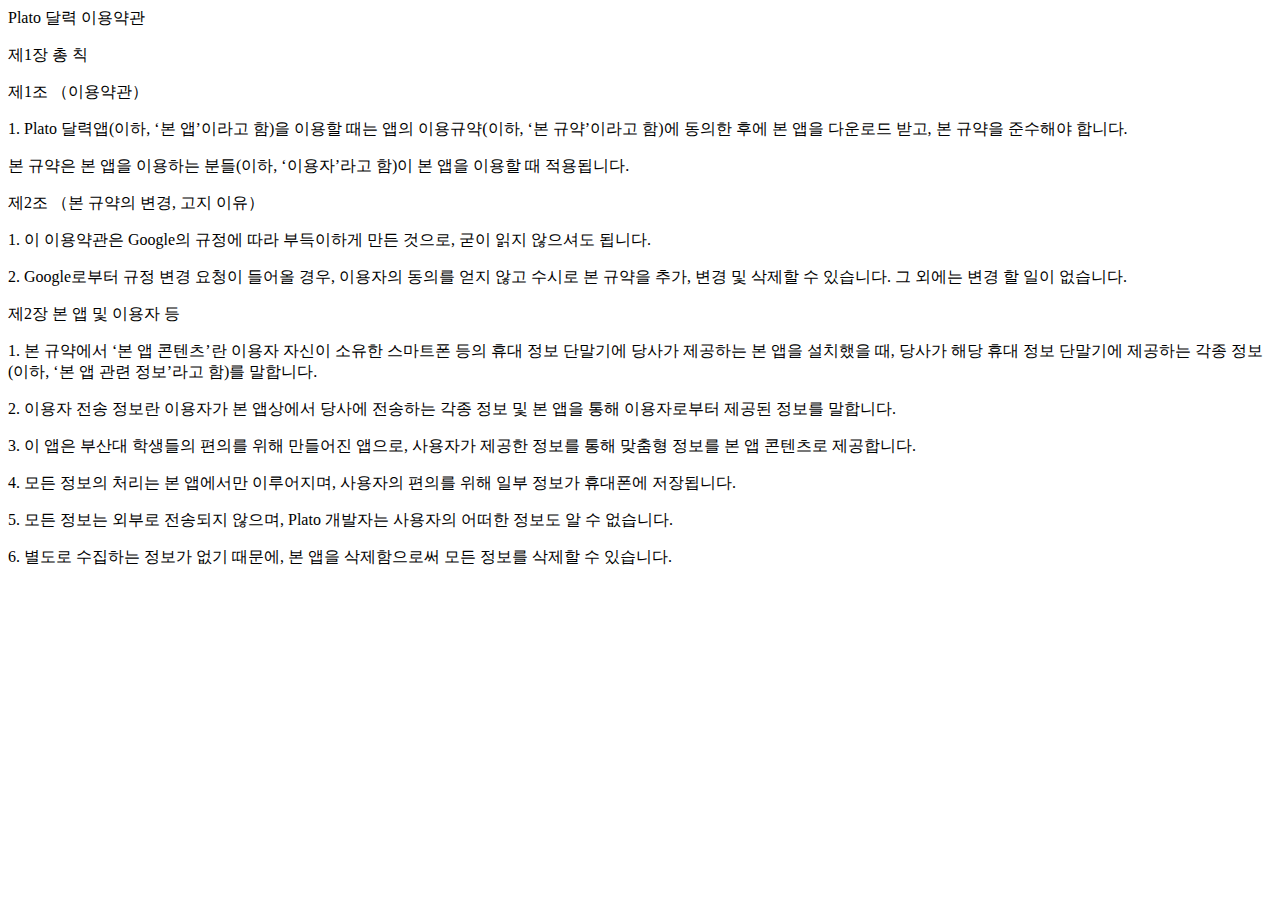
==== app_terms_and_conditions.html @ f2a93632 "Create app_terms_and_conditions.html" ====
<html>

<head>Plato 달력 이용약관</head>

<p>제1장 총 칙</p>

<p>제1조 （이용약관）</p>
<p>1. Plato 달력앱(이하, ‘본 앱’이라고 함)을 이용할 때는 앱의 이용규약(이하, ‘본 규약’이라고 함)에 동의한 후에 본 앱을 다운로드 받고, 본 규약을 준수해야 합니다.</p>
<p>본 규약은 본 앱을 이용하는 분들(이하, ‘이용자’라고 함)이 본 앱을 이용할 때 적용됩니다.</p>

<p>제2조 （본 규약의 변경, 고지 이유）</p>
<p>1. 이 이용약관은 Google의 규정에 따라 부득이하게 만든 것으로, 굳이 읽지 않으셔도 됩니다.</p>
<p>2. Google로부터 규정 변경 요청이 들어올 경우, 이용자의 동의를 얻지 않고 수시로 본 규약을 추가, 변경 및 삭제할 수 있습니다. 그 외에는 변경 할 일이 없습니다.</p>


<p>제2장 본 앱 및 이용자 등</p>
<p>1. 본 규약에서 ‘본 앱 콘텐츠’란 이용자 자신이 소유한 스마트폰 등의 휴대 정보 단말기에 당사가 제공하는 본 앱을 설치했을 때, 당사가 해당 휴대 정보 단말기에 제공하는 각종 정보(이하, ‘본 앱 관련 정보’라고 함)를 말합니다.</p>
<p>2. 이용자 전송 정보란 이용자가 본 앱상에서 당사에 전송하는 각종 정보 및 본 앱을 통해 이용자로부터 제공된 정보를 말합니다.</p>
<p>3. 이 앱은 부산대 학생들의 편의를 위해 만들어진 앱으로, 사용자가 제공한 정보를 통해 맞춤형 정보를 본 앱 콘텐츠로 제공합니다.</p>
<p>4. 모든 정보의 처리는 본 앱에서만 이루어지며, 사용자의 편의를 위해 일부 정보가 휴대폰에 저장됩니다.</p>
<p>5. 모든 정보는 외부로 전송되지 않으며, Plato 개발자는 사용자의 어떠한 정보도 알 수 없습니다.</p>
<p>6. 별도로 수집하는 정보가 없기 때문에, 본 앱을 삭제함으로써 모든 정보를 삭제할 수 있습니다.</p>


</html>
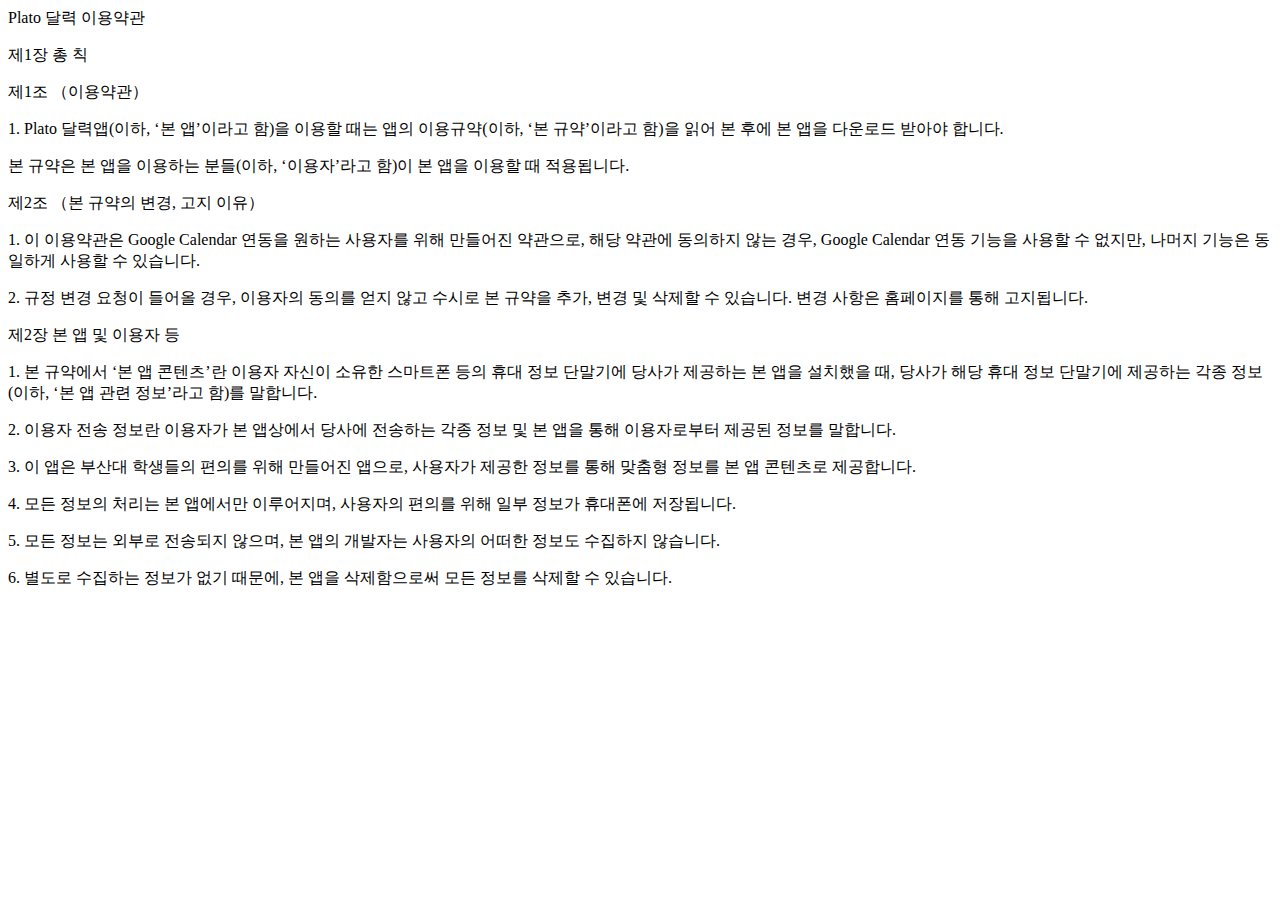
==== commit a5eccd49: "." ====
--- a/app_terms_and_conditions.html
+++ b/app_terms_and_conditions.html
@@ -5,12 +5,12 @@
 <p>제1장 총 칙</p>
 
 <p>제1조 （이용약관）</p>
-<p>1. Plato 달력앱(이하, ‘본 앱’이라고 함)을 이용할 때는 앱의 이용규약(이하, ‘본 규약’이라고 함)에 동의한 후에 본 앱을 다운로드 받고, 본 규약을 준수해야 합니다.</p>
+<p>1. Plato 달력앱(이하, ‘본 앱’이라고 함)을 이용할 때는 앱의 이용규약(이하, ‘본 규약’이라고 함)을 읽어 본 후에 본 앱을 다운로드 받아야 합니다.</p>
 <p>본 규약은 본 앱을 이용하는 분들(이하, ‘이용자’라고 함)이 본 앱을 이용할 때 적용됩니다.</p>
 
 <p>제2조 （본 규약의 변경, 고지 이유）</p>
-<p>1. 이 이용약관은 Google의 규정에 따라 부득이하게 만든 것으로, 굳이 읽지 않으셔도 됩니다.</p>
-<p>2. Google로부터 규정 변경 요청이 들어올 경우, 이용자의 동의를 얻지 않고 수시로 본 규약을 추가, 변경 및 삭제할 수 있습니다. 그 외에는 변경 할 일이 없습니다.</p>
+<p>1. 이 이용약관은 Google Calendar 연동을 원하는 사용자를 위해 만들어진 약관으로, 해당 약관에 동의하지 않는 경우, Google Calendar 연동 기능을 사용할 수 없지만, 나머지 기능은 동일하게 사용할 수 있습니다.</p>
+<p>2. 규정 변경 요청이 들어올 경우, 이용자의 동의를 얻지 않고 수시로 본 규약을 추가, 변경 및 삭제할 수 있습니다. 변경 사항은 홈페이지를 통해 고지됩니다.</p>
 
 
 <p>제2장 본 앱 및 이용자 등</p>
@@ -18,7 +18,7 @@
 <p>2. 이용자 전송 정보란 이용자가 본 앱상에서 당사에 전송하는 각종 정보 및 본 앱을 통해 이용자로부터 제공된 정보를 말합니다.</p>
 <p>3. 이 앱은 부산대 학생들의 편의를 위해 만들어진 앱으로, 사용자가 제공한 정보를 통해 맞춤형 정보를 본 앱 콘텐츠로 제공합니다.</p>
 <p>4. 모든 정보의 처리는 본 앱에서만 이루어지며, 사용자의 편의를 위해 일부 정보가 휴대폰에 저장됩니다.</p>
-<p>5. 모든 정보는 외부로 전송되지 않으며, Plato 개발자는 사용자의 어떠한 정보도 알 수 없습니다.</p>
+<p>5. 모든 정보는 외부로 전송되지 않으며, 본 앱의 개발자는 사용자의 어떠한 정보도 수집하지 않습니다.</p>
 <p>6. 별도로 수집하는 정보가 없기 때문에, 본 앱을 삭제함으로써 모든 정보를 삭제할 수 있습니다.</p>
 
 
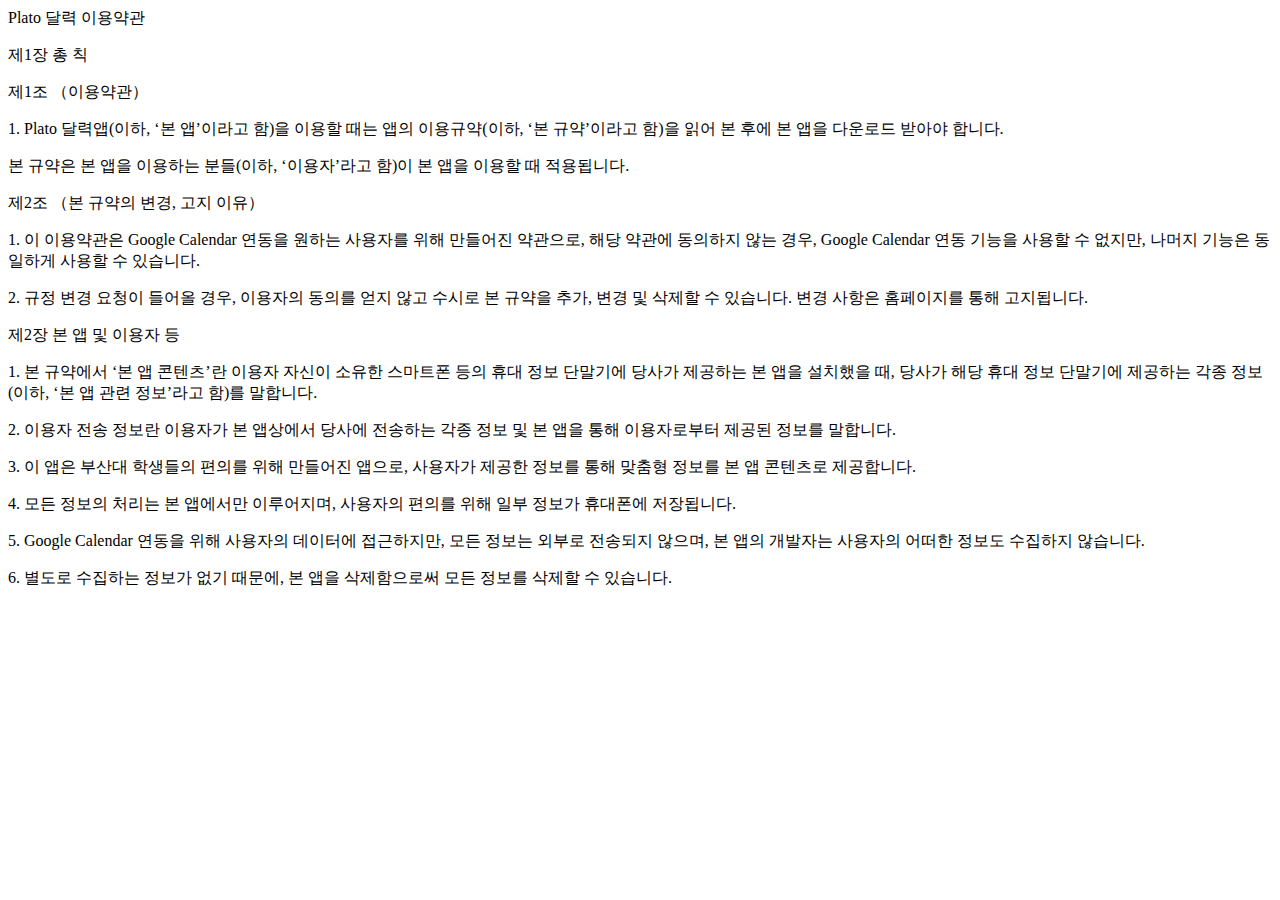
==== commit 8d8a8652: "Update app_terms_and_conditions.html" ====
--- a/app_terms_and_conditions.html
+++ b/app_terms_and_conditions.html
@@ -18,7 +18,7 @@
 <p>2. 이용자 전송 정보란 이용자가 본 앱상에서 당사에 전송하는 각종 정보 및 본 앱을 통해 이용자로부터 제공된 정보를 말합니다.</p>
 <p>3. 이 앱은 부산대 학생들의 편의를 위해 만들어진 앱으로, 사용자가 제공한 정보를 통해 맞춤형 정보를 본 앱 콘텐츠로 제공합니다.</p>
 <p>4. 모든 정보의 처리는 본 앱에서만 이루어지며, 사용자의 편의를 위해 일부 정보가 휴대폰에 저장됩니다.</p>
-<p>5. 모든 정보는 외부로 전송되지 않으며, 본 앱의 개발자는 사용자의 어떠한 정보도 수집하지 않습니다.</p>
+<p>5. Google Calendar 연동을 위해 사용자의 데이터에 접근하지만, 모든 정보는 외부로 전송되지 않으며, 본 앱의 개발자는 사용자의 어떠한 정보도 수집하지 않습니다.</p>
 <p>6. 별도로 수집하는 정보가 없기 때문에, 본 앱을 삭제함으로써 모든 정보를 삭제할 수 있습니다.</p>
 
 
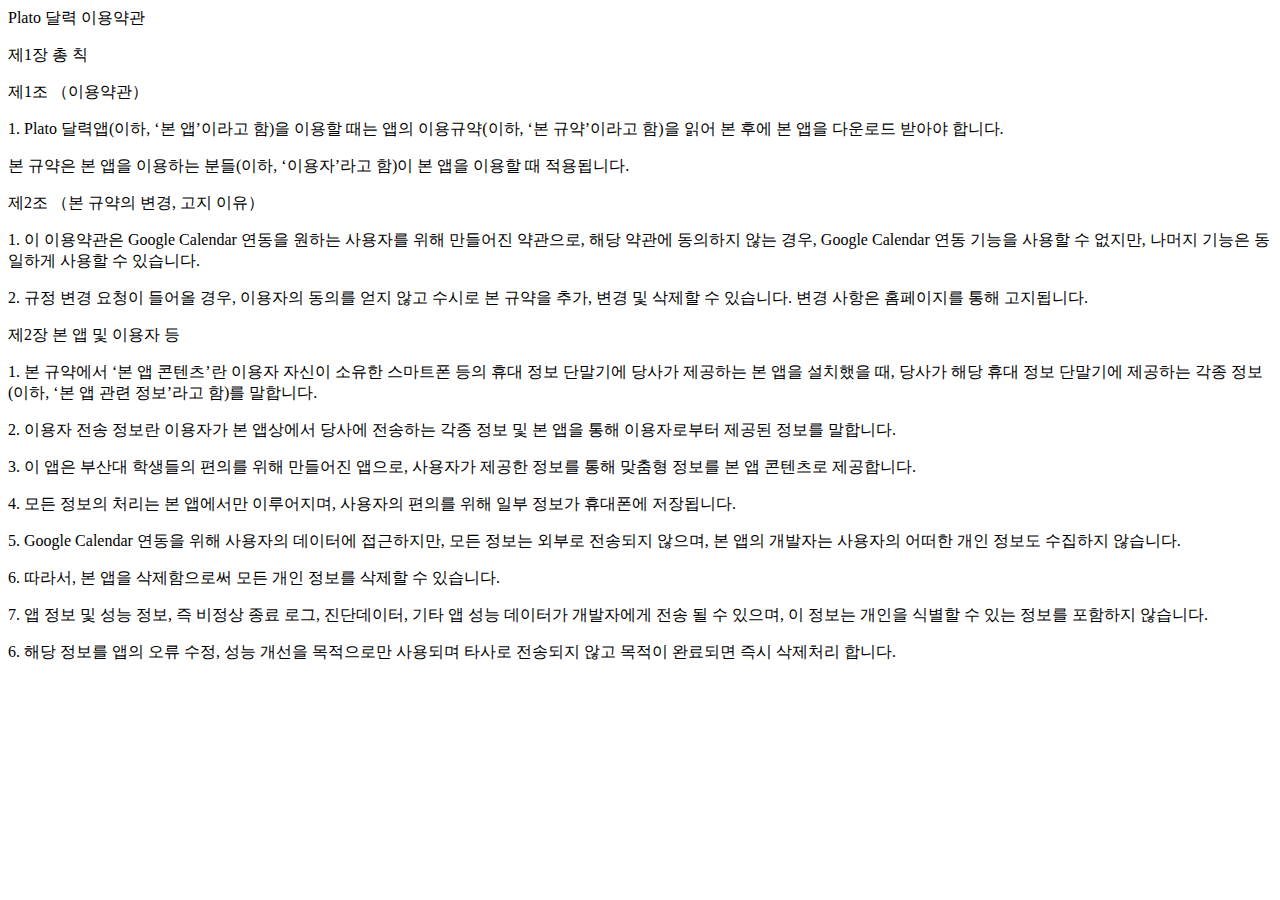
==== commit 1c449117: "이용 약관 업데이트" ====
--- a/app_terms_and_conditions.html
+++ b/app_terms_and_conditions.html
@@ -18,8 +18,10 @@
 <p>2. 이용자 전송 정보란 이용자가 본 앱상에서 당사에 전송하는 각종 정보 및 본 앱을 통해 이용자로부터 제공된 정보를 말합니다.</p>
 <p>3. 이 앱은 부산대 학생들의 편의를 위해 만들어진 앱으로, 사용자가 제공한 정보를 통해 맞춤형 정보를 본 앱 콘텐츠로 제공합니다.</p>
 <p>4. 모든 정보의 처리는 본 앱에서만 이루어지며, 사용자의 편의를 위해 일부 정보가 휴대폰에 저장됩니다.</p>
-<p>5. Google Calendar 연동을 위해 사용자의 데이터에 접근하지만, 모든 정보는 외부로 전송되지 않으며, 본 앱의 개발자는 사용자의 어떠한 정보도 수집하지 않습니다.</p>
-<p>6. 별도로 수집하는 정보가 없기 때문에, 본 앱을 삭제함으로써 모든 정보를 삭제할 수 있습니다.</p>
+<p>5. Google Calendar 연동을 위해 사용자의 데이터에 접근하지만, 모든 정보는 외부로 전송되지 않으며, 본 앱의 개발자는 사용자의 어떠한 개인 정보도 수집하지 않습니다.</p>
+<p>6. 따라서, 본 앱을 삭제함으로써 모든 개인 정보를 삭제할 수 있습니다.</p>
+<p>7. 앱 정보 및 성능 정보, 즉 비정상 종료 로그, 진단데이터, 기타 앱 성능 데이터가 개발자에게 전송 될 수 있으며, 이 정보는 개인을 식별할 수 있는 정보를 포함하지 않습니다.</p>
+<p>6. 해당 정보를 앱의 오류 수정, 성능 개선을 목적으로만 사용되며 타사로 전송되지 않고 목적이 완료되면 즉시 삭제처리 합니다.</p>
 
 
 </html>